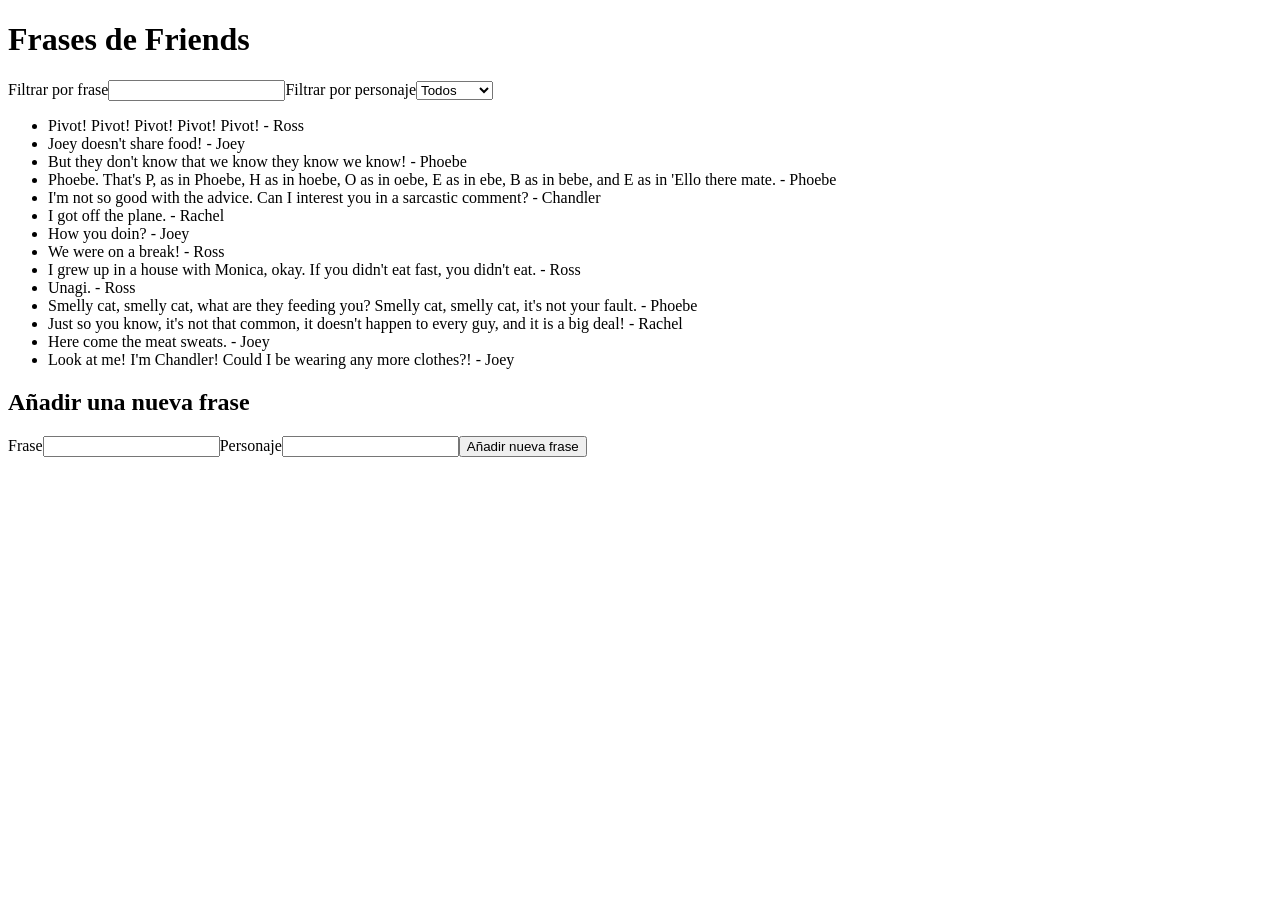
==== docs/index.html @ e223c40b "Publish in GitHub Pages" ====
<!doctype html><html lang="en"><head><meta charset="utf-8"/><link rel="icon" href="./favicon.ico"/><link rel="stylesheet" href="http://beta.adalab.es/resources/stylesheets/all.css"/><meta name="viewport" content="width=device-width,initial-scale=1"/><meta name="theme-color" content="#000000"/><meta name="description" content="Web site created using create-react-app"/><title>React App</title><script defer="defer" src="./static/js/main.1235ea10.js"></script><link href="./static/css/main.073c9b0a.css" rel="stylesheet"></head><body><noscript>You need to enable JavaScript to run this app.</noscript><div id="root"></div></body></html>
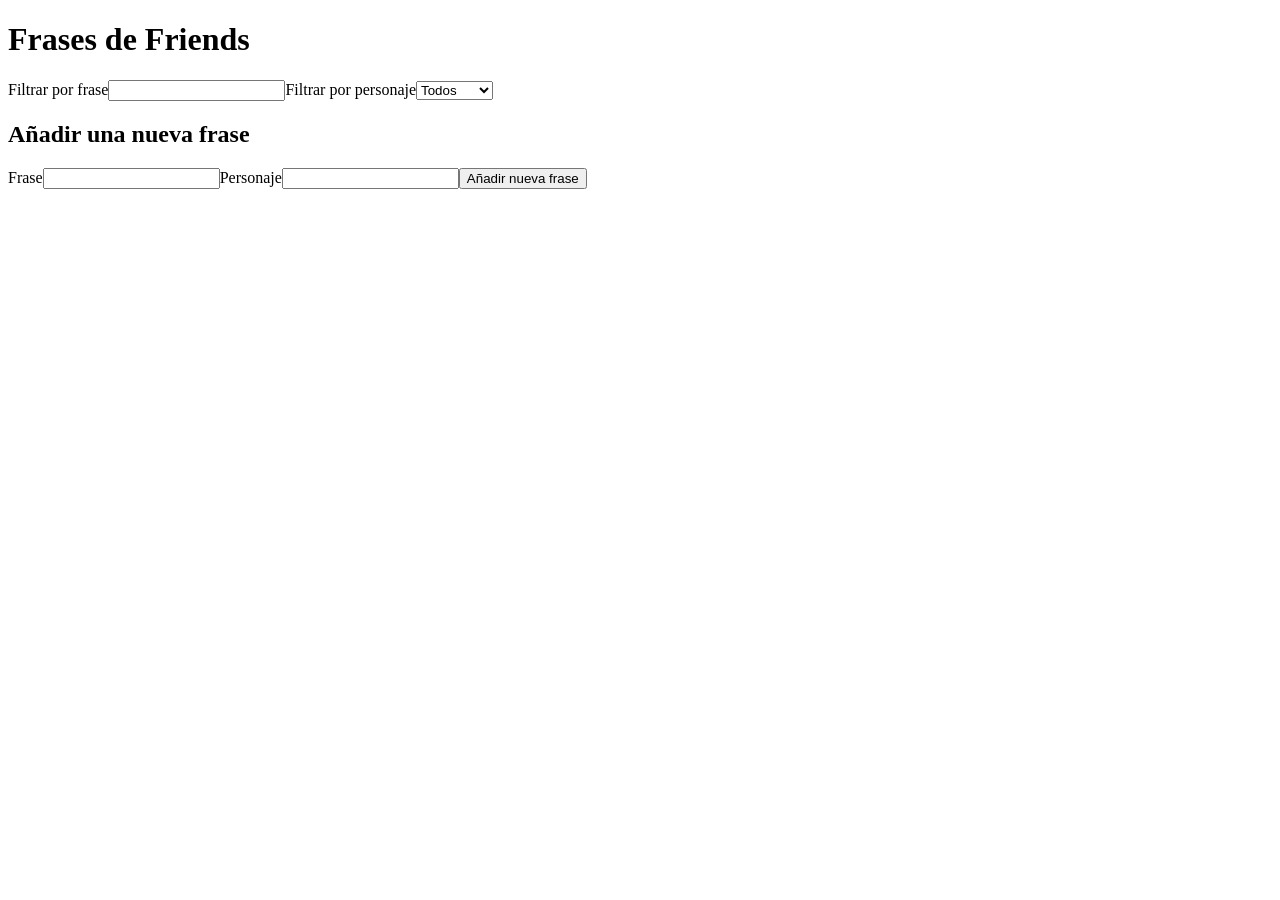
==== commit 491e9846: "Publish in GitHub Pages" ====
--- a/docs/index.html
+++ b/docs/index.html
@@ -1 +1 @@
-<!doctype html><html lang="en"><head><meta charset="utf-8"/><link rel="icon" href="./favicon.ico"/><link rel="stylesheet" href="http://beta.adalab.es/resources/stylesheets/all.css"/><meta name="viewport" content="width=device-width,initial-scale=1"/><meta name="theme-color" content="#000000"/><meta name="description" content="Web site created using create-react-app"/><title>React App</title><script defer="defer" src="./static/js/main.1235ea10.js"></script><link href="./static/css/main.073c9b0a.css" rel="stylesheet"></head><body><noscript>You need to enable JavaScript to run this app.</noscript><div id="root"></div></body></html>+<!doctype html><html lang="en"><head><meta charset="utf-8"/><link rel="icon" href="./favicon.ico"/><link rel="stylesheet" href="http://beta.adalab.es/resources/stylesheets/all.css"/><meta name="viewport" content="width=device-width,initial-scale=1"/><meta name="theme-color" content="#000000"/><meta name="description" content="Web site created using create-react-app"/><title>React App</title><script defer="defer" src="./static/js/main.fa0e0357.js"></script><link href="./static/css/main.073c9b0a.css" rel="stylesheet"></head><body><noscript>You need to enable JavaScript to run this app.</noscript><div id="root"></div></body></html>
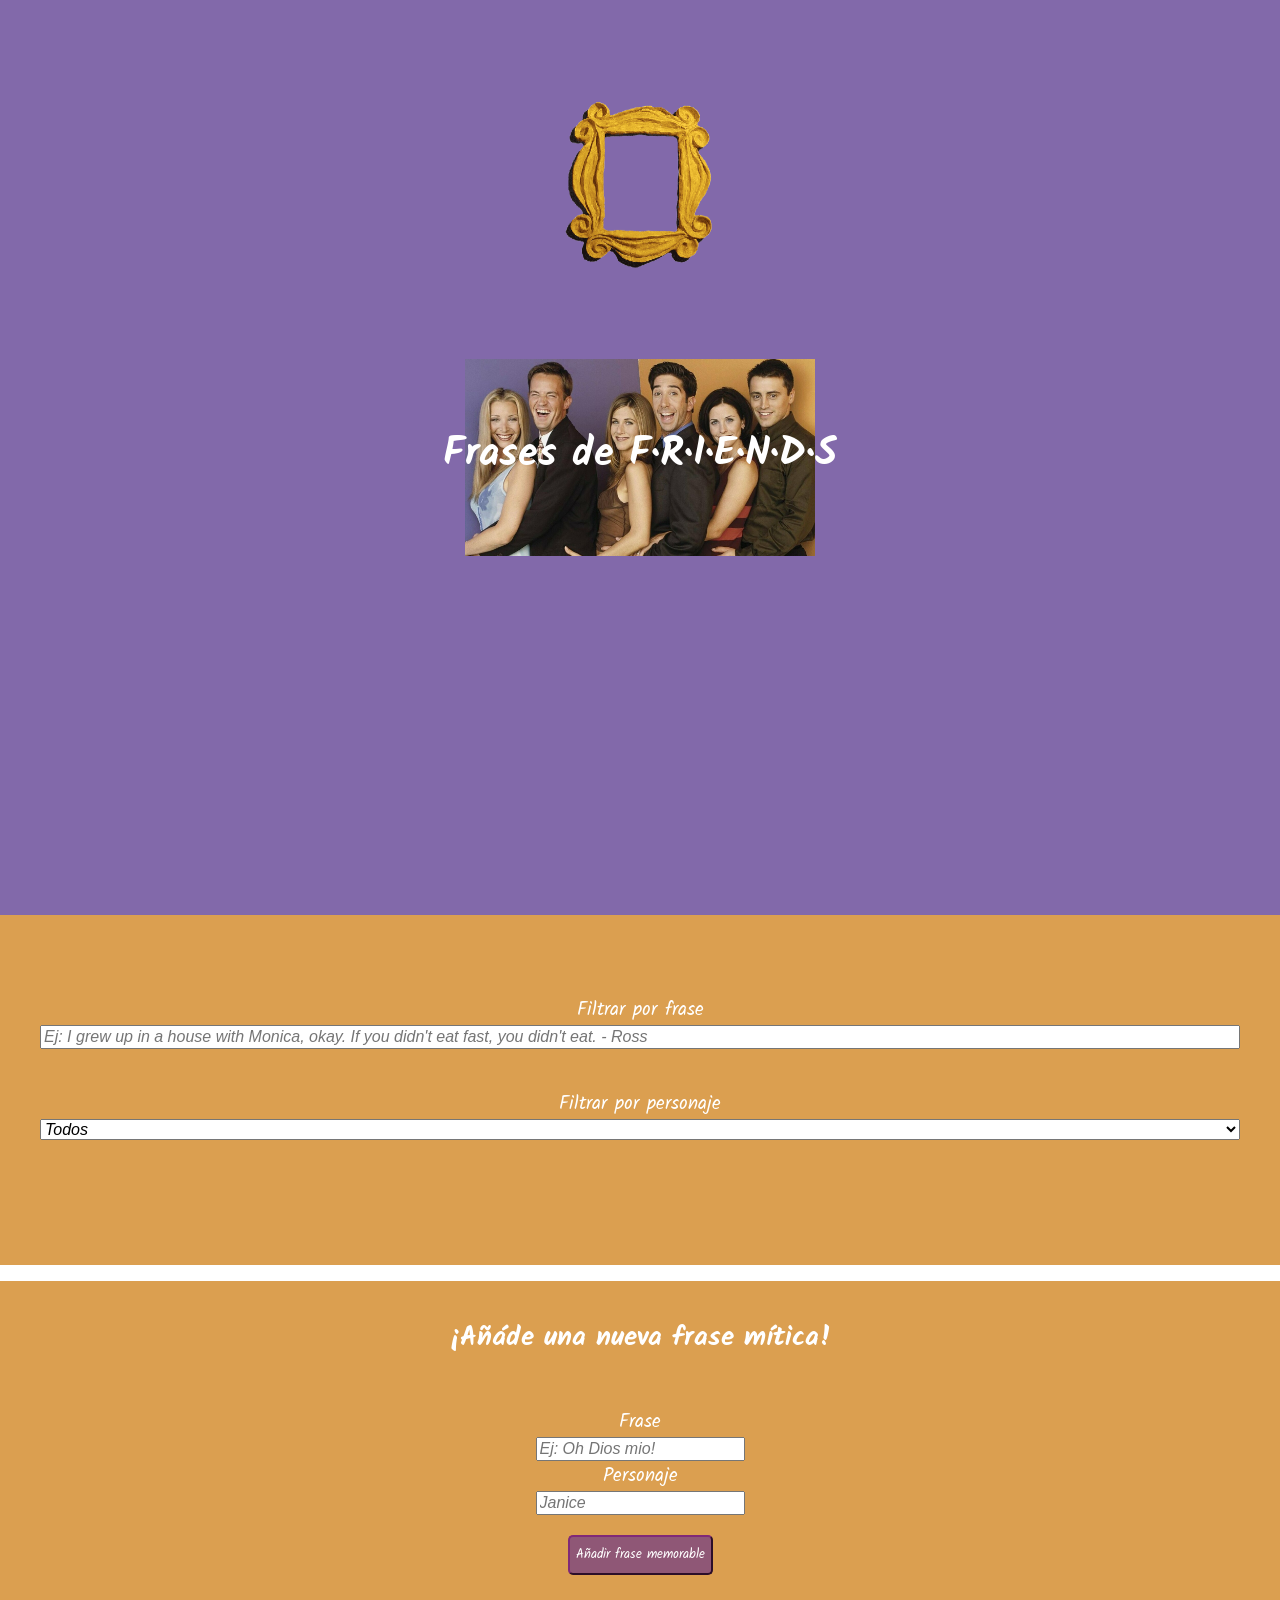
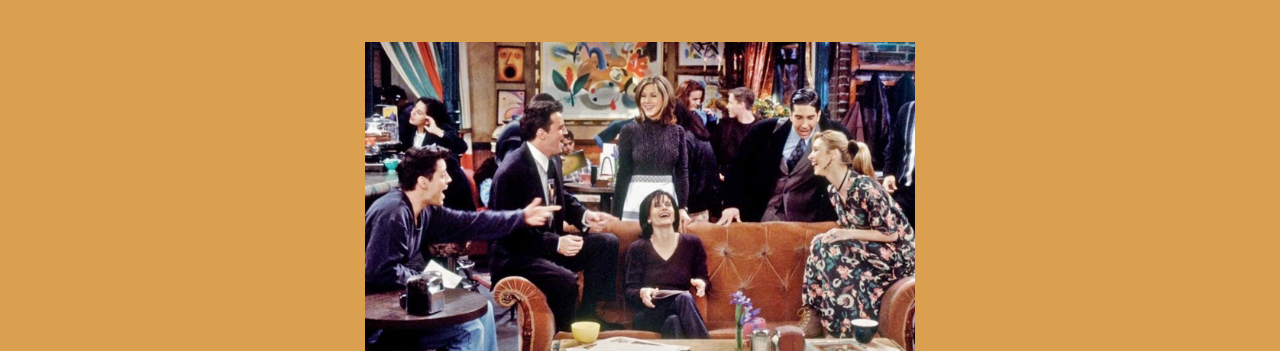
==== commit 4ac3f74a: "Publish in GitHub Pages" ====
--- a/docs/index.html
+++ b/docs/index.html
@@ -1 +1 @@
-<!doctype html><html lang="en"><head><meta charset="utf-8"/><link rel="icon" href="./favicon.ico"/><link rel="stylesheet" href="http://beta.adalab.es/resources/stylesheets/all.css"/><meta name="viewport" content="width=device-width,initial-scale=1"/><meta name="theme-color" content="#000000"/><meta name="description" content="Web site created using create-react-app"/><title>React App</title><script defer="defer" src="./static/js/main.fa0e0357.js"></script><link href="./static/css/main.073c9b0a.css" rel="stylesheet"></head><body><noscript>You need to enable JavaScript to run this app.</noscript><div id="root"></div></body></html>+<!doctype html><html lang="es"><head><meta charset="utf-8"/><link rel="icon" href="./favicon.ico"/><link rel="stylesheet" href="http://beta.adalab.es/resources/stylesheets/all.css"/><meta name="viewport" content="width=device-width,initial-scale=1"/><meta name="theme-color" content="#000000"/><meta name="description" content="Web site created using create-react-app"/><link rel="preconnect" href="https://fonts.googleapis.com"/><link rel="preconnect" href="https://fonts.gstatic.com" crossorigin/><link href="https://fonts.googleapis.com/css2?family=Kalam:wght@700&display=swap" rel="stylesheet"/><title>Ejercicio Evaluacón intermedia- Módulo 3- Celia Rodríguez Moreno</title><script defer="defer" src="./static/js/main.b6a13bb4.js"></script><link href="./static/css/main.6d0f64ec.css" rel="stylesheet"></head><body><noscript>You need to enable JavaScript to run this app.</noscript><div id="root"></div></body></html>
--- a/docs/static/css/main.6d0f64ec.css
+++ b/docs/static/css/main.6d0f64ec.css
@@ -0,0 +1,2 @@
+body{-webkit-font-smoothing:antialiased;-moz-osx-font-smoothing:grayscale;font-family:-apple-system,BlinkMacSystemFont,Segoe UI,Roboto,Oxygen,Ubuntu,Cantarell,Fira Sans,Droid Sans,Helvetica Neue,sans-serif;margin:0}code{font-family:source-code-pro,Menlo,Monaco,Consolas,Courier New,monospace}.App{text-align:center}.header{background-color:rgba(97,65,148,.788);background-image:url(../../static/media/friends-image.0a9efb01d1d740f38821.jpg);background-position:50%;background-repeat:no-repeat;background-size:350px;height:100vh;padding-bottom:15px;width:100vw}.frame{position:-webkit-sticky;position:sticky;top:100px;width:150px}.title{color:#fff;font-family:kalam,cursive;font-size:2.5rem;padding-top:220px}.form{background-color:#db9f50;display:flex;flex-direction:column;height:30vh;padding:40px}.label-input{color:#fff;font-family:kalam,cursive;font-size:1.2rem;margin-top:40px}.input{font-size:1rem;font-style:italic}.element{border:solid;border-radius:5px;color:rgba(97,65,148,.788);height:60px;margin:5px;padding:20px;text-align:center}.sectionForm{background-color:#db9f50;background-image:url(../../static/media/perk.9b5c378e4e383afa15c3.webp);background-position:bottom;background-repeat:no-repeat;background-size:550px;height:70vh;padding:20px}.form-section{align-items:center;display:flex;flex-direction:column;justify-content:center;padding:25px}.title-section{font-size:1.7rem;margin-top:15px}.label-input2,.title-section{color:#fff;font-family:kalam,cursive}.label-input2{font-size:1.2rem}.button{background-color:rgba(106,50,139,.658);border-color:#802978;border-radius:5px;color:#fff;font-family:kalam,cursive;height:40px;margin:20px}
+/*# sourceMappingURL=main.6d0f64ec.css.map*/
